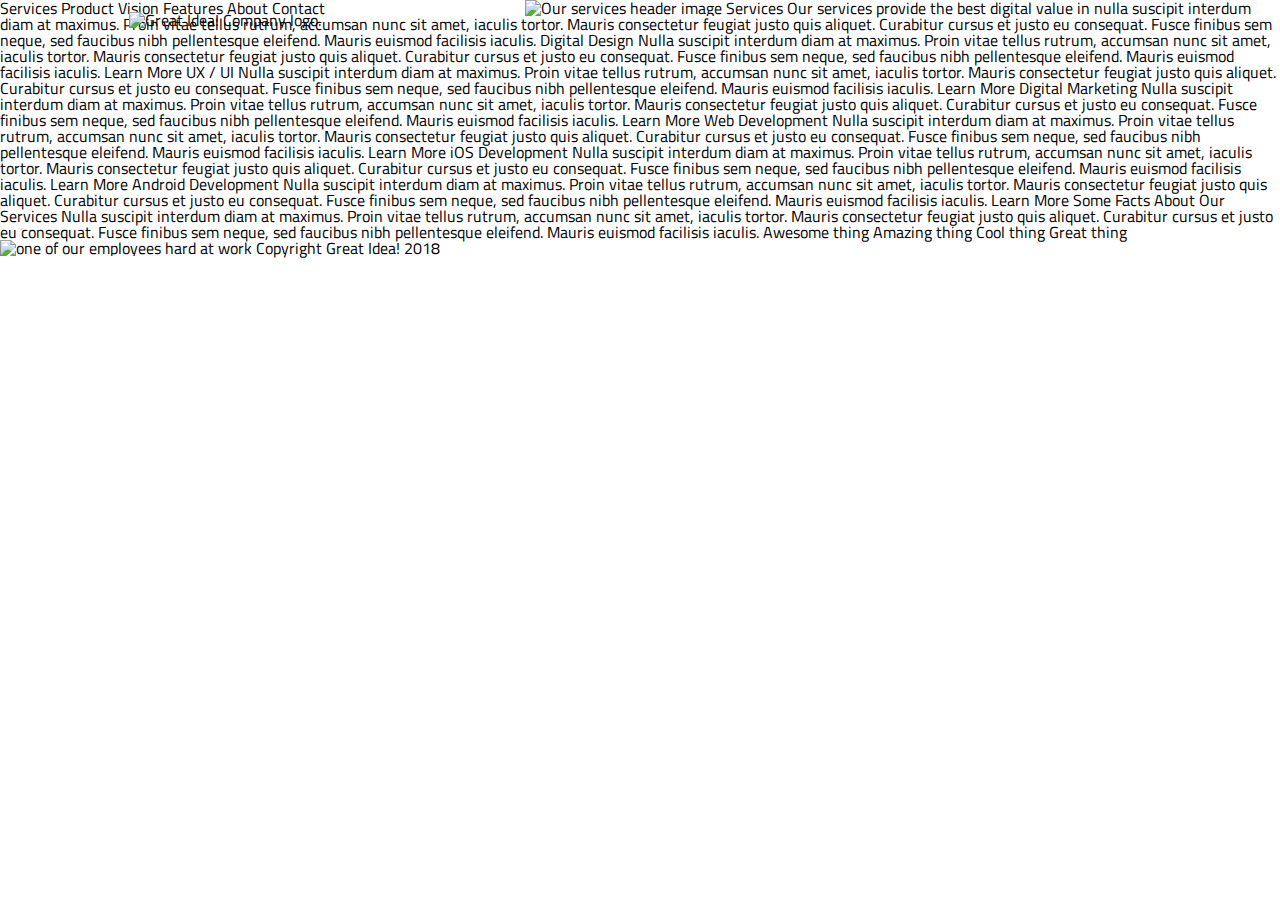
==== great-idea/services.html @ 1c9e958c "First wave for the flexbox inclusion" ====
<!doctype html>

<html lang="en">
<head>
  <meta charset="utf-8">

  <title>Great Idea!</title>

  <link href="https://fonts.googleapis.com/css?family=Bangers|Titillium+Web" rel="stylesheet">
  <link rel="stylesheet" href="css/index.css">

  <!--[if lt IE 9]>
    <script src="https://cdnjs.cloudflare.com/ajax/libs/html5shiv/3.7.3/html5shiv.js"></script>
  <![endif]-->
</head>

<body>


Services
Product
Vision
Features
About
Contact

<img class="logo" src="img/logo.png" alt="Great Idea! Company logo.">


<img class="services-header-img" src="img/services-header.jpg" alt="Our services header image">

Services

Our services provide the best digital value in nulla suscipit interdum diam at maximus. Proin vitae tellus rutrum, accumsan nunc sit amet, iaculis tortor. Mauris consectetur feugiat justo quis aliquet. Curabitur cursus et justo eu consequat. Fusce finibus sem neque, sed faucibus nibh pellentesque eleifend. Mauris euismod facilisis iaculis.


Digital Design

Nulla suscipit interdum diam at maximus. Proin vitae tellus rutrum, accumsan nunc sit amet, iaculis tortor. Mauris consectetur feugiat justo quis aliquet. Curabitur cursus et justo eu consequat. Fusce finibus sem neque, sed faucibus nibh pellentesque
eleifend. Mauris euismod facilisis iaculis.

Learn More



UX / UI

Nulla suscipit interdum diam at maximus. Proin vitae tellus rutrum, accumsan nunc sit amet, iaculis tortor. Mauris consectetur feugiat justo quis aliquet. Curabitur cursus et justo eu consequat. Fusce finibus sem neque, sed faucibus nibh pellentesque
eleifend. Mauris euismod facilisis iaculis.

Learn More



Digital Marketing

Nulla suscipit interdum diam at maximus. Proin vitae tellus rutrum, accumsan nunc sit amet, iaculis tortor. Mauris consectetur feugiat justo quis aliquet. Curabitur cursus et justo eu consequat. Fusce finibus sem neque, sed faucibus nibh pellentesque
eleifend. Mauris euismod facilisis iaculis.

Learn More



Web Development

Nulla suscipit interdum diam at maximus. Proin vitae tellus rutrum, accumsan nunc sit amet, iaculis tortor. Mauris consectetur feugiat justo quis aliquet. Curabitur cursus et justo eu consequat. Fusce finibus sem neque, sed faucibus nibh pellentesque
eleifend. Mauris euismod facilisis iaculis.

Learn More



iOS Development

Nulla suscipit interdum diam at maximus. Proin vitae tellus rutrum, accumsan nunc sit amet, iaculis tortor. Mauris consectetur feugiat justo quis aliquet. Curabitur cursus et justo eu consequat. Fusce finibus sem neque, sed faucibus nibh pellentesque
eleifend. Mauris euismod facilisis iaculis.

Learn More



Android Development

Nulla suscipit interdum diam at maximus. Proin vitae tellus rutrum, accumsan nunc sit amet, iaculis tortor. Mauris consectetur feugiat justo quis aliquet. Curabitur cursus et justo eu consequat. Fusce finibus sem neque, sed faucibus nibh pellentesque
eleifend. Mauris euismod facilisis iaculis.

Learn More


Some Facts About Our Services

Nulla suscipit interdum diam at maximus. Proin vitae tellus rutrum, accumsan nunc sit amet, iaculis tortor. Mauris consectetur feugiat justo quis aliquet. Curabitur cursus et justo eu consequat. Fusce finibus sem neque, sed faucibus nibh pellentesque
eleifend. Mauris euismod facilisis iaculis.


Awesome thing
Amazing thing
Cool thing
Great thing

<img class="services-info-img" src="img/services-info.png" alt="one of our employees hard at work">

Copyright Great Idea! 2018

</body>

</html>
---- great-idea/css/index.css ----
/* http://meyerweb.com/eric/tools/css/reset/ 
   v2.0 | 20110126
   License: none (public domain)
*/

html, body, div, span, applet, object, iframe,
h1, h2, h3, h4, h5, h6, p, blockquote, pre,
a, abbr, acronym, address, big, cite, code,
del, dfn, em, img, ins, kbd, q, s, samp,
small, strike, strong, sub, sup, tt, var,
b, u, i, center,
dl, dt, dd, ol, ul, li,
fieldset, form, label, legend,
table, caption, tbody, tfoot, thead, tr, th, td,
article, aside, canvas, details, embed, 
figure, figcaption, footer, header, hgroup, 
menu, nav, output, ruby, section, summary,
time, mark, audio, video {
	margin: 0;
	padding: 0;
	border: 0;
	font-size: 100%;
	font: inherit;
	vertical-align: baseline;
}
/* HTML5 display-role reset for older browsers */
article, aside, details, figcaption, figure, 
footer, header, hgroup, menu, nav, section {
	display: block;
}
body {
	line-height: 1;
}
ol, ul {
	list-style: none;
}
blockquote, q {
	quotes: none;
}
blockquote:before, blockquote:after,
q:before, q:after {
	content: '';
	content: none;
}
table {
	border-collapse: collapse;
	border-spacing: 0;
}

/* Set every element's box-sizing to border-box */
* {
    box-sizing: border-box;
}

html, body {
    height: 100%;
    font-family: 'Titillium Web', sans-serif;
}

h1, h2, h3, h4, h5 {
    font-family: 'Bangers', cursive;
    letter-spacing: 1px;
    margin-bottom: 15px;
}

/* Copy and paste your work from yesterday here and start to refactor into flexbox */
.container {
	display: flex;
	/* justify-content: center; */
	
	/* define dir of main axis*/
	/*flex-direction: row;*/
	flex-direction: column;
	/*flex-wrap: nowrap;*/
	flex-wrap: wrap;
	/*operates in cros
	/*operates in main direction*/
	justify-content: center;
	
	align-items: center;
	
}

header {
	display: flex;
	flex-direction: row;
	justify-content: space-evenly;
	align-items: center;
	width: 100%;
	color: grey;
	padding: 0px 5px 25px 50px;
	
    margin: 0px 5px 25px 0px;
	border: 10px solid rgba(0, 0, 0, 0);
	
}

 nav {
	display: flex;
	flex-direction: row;
	/* justify-content: space-around;
	align-items: center;
	/* left: 200px; */
	/* text-align: center; */
	
	
	 
} 

 nav a {
	display: flex;
	flex-direction: row;
	justify-content: space-around;
	align-items: center;
	/* text-align: center; */
	margin: 0px -20px 0px 5px; 
	width: 10%;
	/* background-color: red; */
  	font-size: 14px;
	padding-top: 25px;
	padding-left: 150px;
	padding-right: -50px;
	text-decoration: none;
	color: grey;
	/* width: 100px; */
	  
}

 .logo {
	position: relative;
	right: 200px;
	top: 12px;
} 

 .title-txt {
	box-sizing: border-box;
	flex-direction: column;
	justify-content: left;
	align-items: flex-start;
	display: flex;
	width: 80%;
	height: 100px;
	color: grey;
    padding: 20px 5px 10px 50px;
    margin: 50px 5px 25px 250px;
	border: 10px solid rgba(0, 0, 0, 0);
	
	
	
	font-size: 80px;	
	
} 

#get-started {
	font-size: 18px;
	position: relative;
	bottom: 60px;
	left: 30px;
	
	border: 2px solid grey;
	margin: 50px 5px 25px 25px;
	padding: 5px 0px 10px 0px;
	width: 180px;
	text-align: center;
} 

 .header-img {
	 display: flex;
	position: relative;
	 bottom: 154px; 
	left: 260px; 
	
} 

.divider {
	display: flex;
	position: relative;
	/* left: 30px; */
	top: -77px;
	border: 1px solid grey;
	/* margin: 50px 5px 25px 25px;
	padding: 10px 0px 10px 0px; */
	width: 67%;
	text-align: center;
}

/* .mid-img {
	width: 60%;
	
    padding: 10px 5px 0px 0px;
    margin: -120px 5px 25px 200px;
	border: 10px solid rgba(0, 0, 0, 0);
		
} */

/* .features {
	
	padding: -10px 50px 250px 500px;
	 margin: -280px 5px 25px 200px; 
	border: 10px solid rgba(0, 0, 0, 0);
	width: 450px;
} */

/* .about {
	
	padding: -10px 50px 25px 500px;
	
	border: 10px solid rgba(0, 0, 0, 0);
	width: 450px;
	top: -140px; 
	right: -650px;
	 position: relative;
	
} */

/* .services {
	
	padding: -10px 50px 250px 500px;
	margin: -10px 5px 25px 200px; 
	border: 10px solid rgba(0, 0, 0, 0);
	width: 300px;
} */

/* .product {

	padding: -10px 50px 25px 500px;
	
	border: 10px solid rgba(0, 0, 0, 0);
	width: 300px;
	top: -172px; 
	right: -500px;
	 position: relative;
} */

/* .vision {
	
	padding: -10px 50px 25px 500px;
	
	border: 10px solid rgba(0, 0, 0, 0);
	width: 300px;
	top: -320px; 
	left: 800px;
	 position: relative;
} */

/* .contact {
	 width: 500px;
    height: 50px;
    
    position: relative;
    top: -230px;
    right: -220px; 
} */ 

/* footer {
	width: 500px;
    height: 50px;
    font-size: 13px;
    position: relative;
    top: -80px;
    right: -580px; 
}  */
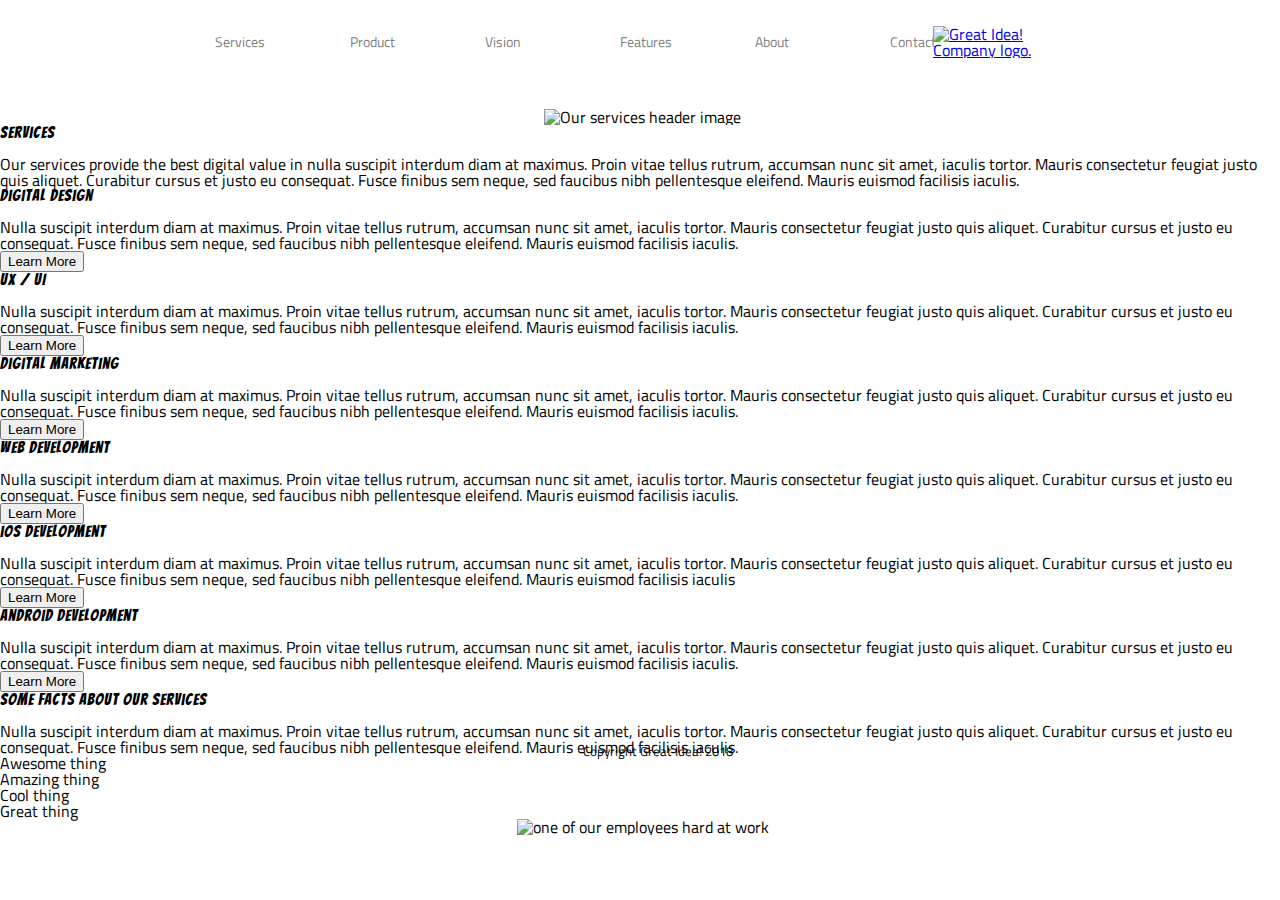
==== commit 0e955f3e: "Service page semantically arranged in html" ====
--- a/great-idea/services.html
+++ b/great-idea/services.html
@@ -16,92 +16,126 @@
 </head>
 
 <body>
+<div class="container">
+  <header>
+    <nav>
+        <a href="./services.html">Services</a>
+        <a href="#">Product</a>
+        <a href="#">Vision</a>
+        <a href="#">Features</a>
+        <a href="#">About</a>
+        <a href="#">Contact</a>
+        
+      </nav>
+      <a href="./index.html"> <img class="logo" src="img/logo.png" alt="Great Idea! Company logo."></a>
+      
+
+</header>
+
+<div></div>
+<img class="services-header-img" src="img/services-header.jpg" alt="Our services header image">
+
+<div class="long-txt">
+<h1>Services</h1>
+<p>
+  Our services provide the best digital value in nulla suscipit interdum diam at maximus. Proin vitae tellus rutrum, accumsan nunc sit amet, iaculis tortor. Mauris consectetur feugiat justo quis aliquet. Curabitur cursus et justo eu consequat. Fusce finibus sem neque, sed faucibus nibh pellentesque eleifend. Mauris euismod facilisis iaculis.
+</p>
+
+</div>
+
+<div class="divider"></div>
+
+<div class="design">
+  <h1>Digital Design</h1>
+  <p>
+    Nulla suscipit interdum diam at maximus. Proin vitae tellus rutrum, accumsan nunc sit amet, iaculis tortor. Mauris consectetur feugiat justo quis aliquet. Curabitur cursus et justo eu consequat. Fusce finibus sem neque, sed faucibus nibh pellentesque
+eleifend. Mauris euismod facilisis iaculis.
+  </p>
+  <button>Learn More </button>
+</div>
 
 
-Services
-Product
-Vision
-Features
-About
-Contact
+<div class="ux-ui">
 
-<img class="logo" src="img/logo.png" alt="Great Idea! Company logo.">
+  <h1>UX / UI</h1>
+  <p>
+    Nulla suscipit interdum diam at maximus. Proin vitae tellus rutrum, accumsan nunc sit amet, iaculis tortor. Mauris consectetur feugiat justo quis aliquet. Curabitur cursus et justo eu consequat. Fusce finibus sem neque, sed faucibus nibh pellentesque
+    eleifend. Mauris euismod facilisis iaculis.
+  </p>
+  <button>Learn More </button>
+</div>
 
 
-<img class="services-header-img" src="img/services-header.jpg" alt="Our services header image">
-
-Services
-
-Our services provide the best digital value in nulla suscipit interdum diam at maximus. Proin vitae tellus rutrum, accumsan nunc sit amet, iaculis tortor. Mauris consectetur feugiat justo quis aliquet. Curabitur cursus et justo eu consequat. Fusce finibus sem neque, sed faucibus nibh pellentesque eleifend. Mauris euismod facilisis iaculis.
+<div class="marketing">
+  <h1>Digital Marketing</h1>
+  <p>
+    Nulla suscipit interdum diam at maximus. Proin vitae tellus rutrum, accumsan nunc sit amet, iaculis tortor. Mauris consectetur feugiat justo quis aliquet. Curabitur cursus et justo eu consequat. Fusce finibus sem neque, sed faucibus nibh pellentesque
+    eleifend. Mauris euismod facilisis iaculis.  
+  </p>
+  <button>Learn More </button>
+</div>
 
 
-Digital Design
-
-Nulla suscipit interdum diam at maximus. Proin vitae tellus rutrum, accumsan nunc sit amet, iaculis tortor. Mauris consectetur feugiat justo quis aliquet. Curabitur cursus et justo eu consequat. Fusce finibus sem neque, sed faucibus nibh pellentesque
-eleifend. Mauris euismod facilisis iaculis.
-
-Learn More
+<div class="web-dev">
+  <h1> Web Development</h1>
+  <p>
+    Nulla suscipit interdum diam at maximus. Proin vitae tellus rutrum, accumsan nunc sit amet, iaculis tortor. Mauris consectetur feugiat justo quis aliquet. Curabitur cursus et justo eu consequat. Fusce finibus sem neque, sed faucibus nibh pellentesque
+    eleifend. Mauris euismod facilisis iaculis.
+  </p>
+  <button>Learn More </button>
+</div>
 
 
-
-UX / UI
-
-Nulla suscipit interdum diam at maximus. Proin vitae tellus rutrum, accumsan nunc sit amet, iaculis tortor. Mauris consectetur feugiat justo quis aliquet. Curabitur cursus et justo eu consequat. Fusce finibus sem neque, sed faucibus nibh pellentesque
-eleifend. Mauris euismod facilisis iaculis.
-
-Learn More
+<div class="ios-dev">
+  <h1>iOS Development</h1>
+  <p>
+    Nulla suscipit interdum diam at maximus. Proin vitae tellus rutrum, accumsan nunc sit amet, iaculis tortor. Mauris consectetur feugiat justo quis aliquet. Curabitur cursus et justo eu consequat. Fusce finibus sem neque, sed faucibus nibh pellentesque
+    eleifend. Mauris euismod facilisis iaculis
+  </p>
+  <button>Learn More </button>
+</div>
 
 
+<div class="andriod-dev">
+  <h1>Android Development</h1>
+  <p>
+    Nulla suscipit interdum diam at maximus. Proin vitae tellus rutrum, accumsan nunc sit amet, iaculis tortor. Mauris consectetur feugiat justo quis aliquet. Curabitur cursus et justo eu consequat. Fusce finibus sem neque, sed faucibus nibh pellentesque
+    eleifend. Mauris euismod facilisis iaculis.
+  </p>
+  <button>Learn More </button>
+</div>
 
-Digital Marketing
-
-Nulla suscipit interdum diam at maximus. Proin vitae tellus rutrum, accumsan nunc sit amet, iaculis tortor. Mauris consectetur feugiat justo quis aliquet. Curabitur cursus et justo eu consequat. Fusce finibus sem neque, sed faucibus nibh pellentesque
-eleifend. Mauris euismod facilisis iaculis.
-
-Learn More
+<div class="divider"></div>
 
 
+<div>
+    <h1>Some Facts About Our Services</h1>
+    <p>
+      Nulla suscipit interdum diam at maximus. Proin vitae tellus rutrum, accumsan nunc sit amet, iaculis tortor. Mauris consectetur feugiat justo quis aliquet. Curabitur cursus et justo eu consequat. Fusce finibus sem neque, sed faucibus nibh pellentesque
+      eleifend. Mauris euismod facilisis iaculis.
+    </p>
 
-Web Development
-
-Nulla suscipit interdum diam at maximus. Proin vitae tellus rutrum, accumsan nunc sit amet, iaculis tortor. Mauris consectetur feugiat justo quis aliquet. Curabitur cursus et justo eu consequat. Fusce finibus sem neque, sed faucibus nibh pellentesque
-eleifend. Mauris euismod facilisis iaculis.
-
-Learn More
+    <ul>
+      <li>Awesome thing</li>
+      <li>Amazing thing</li>
+      <li>Cool thing</li>
+      <li>Great thing</li>
+    </ul>
+  </div>
 
 
+  <div>
+    <img class="services-info-img" src="img/services-info.png" alt="one of our employees hard at work">
 
-iOS Development
-
-Nulla suscipit interdum diam at maximus. Proin vitae tellus rutrum, accumsan nunc sit amet, iaculis tortor. Mauris consectetur feugiat justo quis aliquet. Curabitur cursus et justo eu consequat. Fusce finibus sem neque, sed faucibus nibh pellentesque
-eleifend. Mauris euismod facilisis iaculis.
-
-Learn More
+  </div>
 
 
+    <footer>
+                Copyright Great Idea! 2018
 
-Android Development
+    </footer>
 
-Nulla suscipit interdum diam at maximus. Proin vitae tellus rutrum, accumsan nunc sit amet, iaculis tortor. Mauris consectetur feugiat justo quis aliquet. Curabitur cursus et justo eu consequat. Fusce finibus sem neque, sed faucibus nibh pellentesque
-eleifend. Mauris euismod facilisis iaculis.
-
-Learn More
-
-
-Some Facts About Our Services
-
-Nulla suscipit interdum diam at maximus. Proin vitae tellus rutrum, accumsan nunc sit amet, iaculis tortor. Mauris consectetur feugiat justo quis aliquet. Curabitur cursus et justo eu consequat. Fusce finibus sem neque, sed faucibus nibh pellentesque
-eleifend. Mauris euismod facilisis iaculis.
-
-
-Awesome thing
-Amazing thing
-Cool thing
-Great thing
-
-<img class="services-info-img" src="img/services-info.png" alt="one of our employees hard at work">
-
-Copyright Great Idea! 2018
+</div>
 
 </body>
 
--- a/great-idea/css/index.css
+++ b/great-idea/css/index.css
@@ -172,7 +172,7 @@
 	
 } 
 
-.divider {
+.divider-top {
 	display: flex;
 	position: relative;
 	/* left: 30px; */
@@ -184,79 +184,94 @@
 	text-align: center;
 }
 
-/* .mid-img {
+ .mid-img {
 	width: 60%;
 	
     padding: 10px 5px 0px 0px;
-    margin: -120px 5px 25px 200px;
+    margin: -124px 5px 25px 35px;
 	border: 10px solid rgba(0, 0, 0, 0);
 		
-} */
-
-/* .features {
-	
+} 
+
+.features {
+	display: flex;
+	flex-direction: column;
 	padding: -10px 50px 250px 500px;
-	 margin: -280px 5px 25px 200px; 
+	 margin: -50px 5px 25px 35px; 
 	border: 10px solid rgba(0, 0, 0, 0);
 	width: 450px;
-} */
-
-/* .about {
-	
+	/* bottom: -190px; */
+} 
+
+ .about {
+	display: flex;
+	flex-direction: column;
 	padding: -10px 50px 25px 500px;
 	
 	border: 10px solid rgba(0, 0, 0, 0);
 	width: 450px;
 	top: -140px; 
-	right: -650px;
+	left: 484px;
 	 position: relative;
 	
-} */
-
-/* .services {
+} 
+
+ .services {
 	
 	padding: -10px 50px 250px 500px;
-	margin: -10px 5px 25px 200px; 
+	margin: -8px 5px 25px 35px; 
 	border: 10px solid rgba(0, 0, 0, 0);
 	width: 300px;
-} */
-
-/* .product {
+	
+} 
+
+ .product {
 
 	padding: -10px 50px 25px 500px;
 	
 	border: 10px solid rgba(0, 0, 0, 0);
 	width: 300px;
 	top: -172px; 
-	right: -500px;
+	right: -335px;
 	 position: relative;
-} */
-
-/* .vision {
+} 
+
+ .vision {
 	
 	padding: -10px 50px 25px 500px;
 	
 	border: 10px solid rgba(0, 0, 0, 0);
 	width: 300px;
 	top: -320px; 
-	left: 800px;
+	left: 632px;
 	 position: relative;
-} */
-
-/* .contact {
+} 
+
+.divider-bottom {
+	display: flex;
+	position: relative;
+	left: 45px;
+	bottom: 272px;
+	border: 1px solid grey;
+	/* margin: 50px 5px 25px 25px;
+	padding: 10px 0px 10px 0px; */
+	width: 93%;
+	/* text-align: center; */
+}
+ .contact {
 	 width: 500px;
     height: 50px;
     
     position: relative;
-    top: -230px;
-    right: -220px; 
-} */ 
-
-/* footer {
+    top: -233px;
+    right: 175px; 
+} 
+
+ footer {
 	width: 500px;
     height: 50px;
     font-size: 13px;
     position: relative;
-    top: -80px;
-    right: -580px; 
-}  */
+    top: -90px;
+    right: -190px; 
+}  
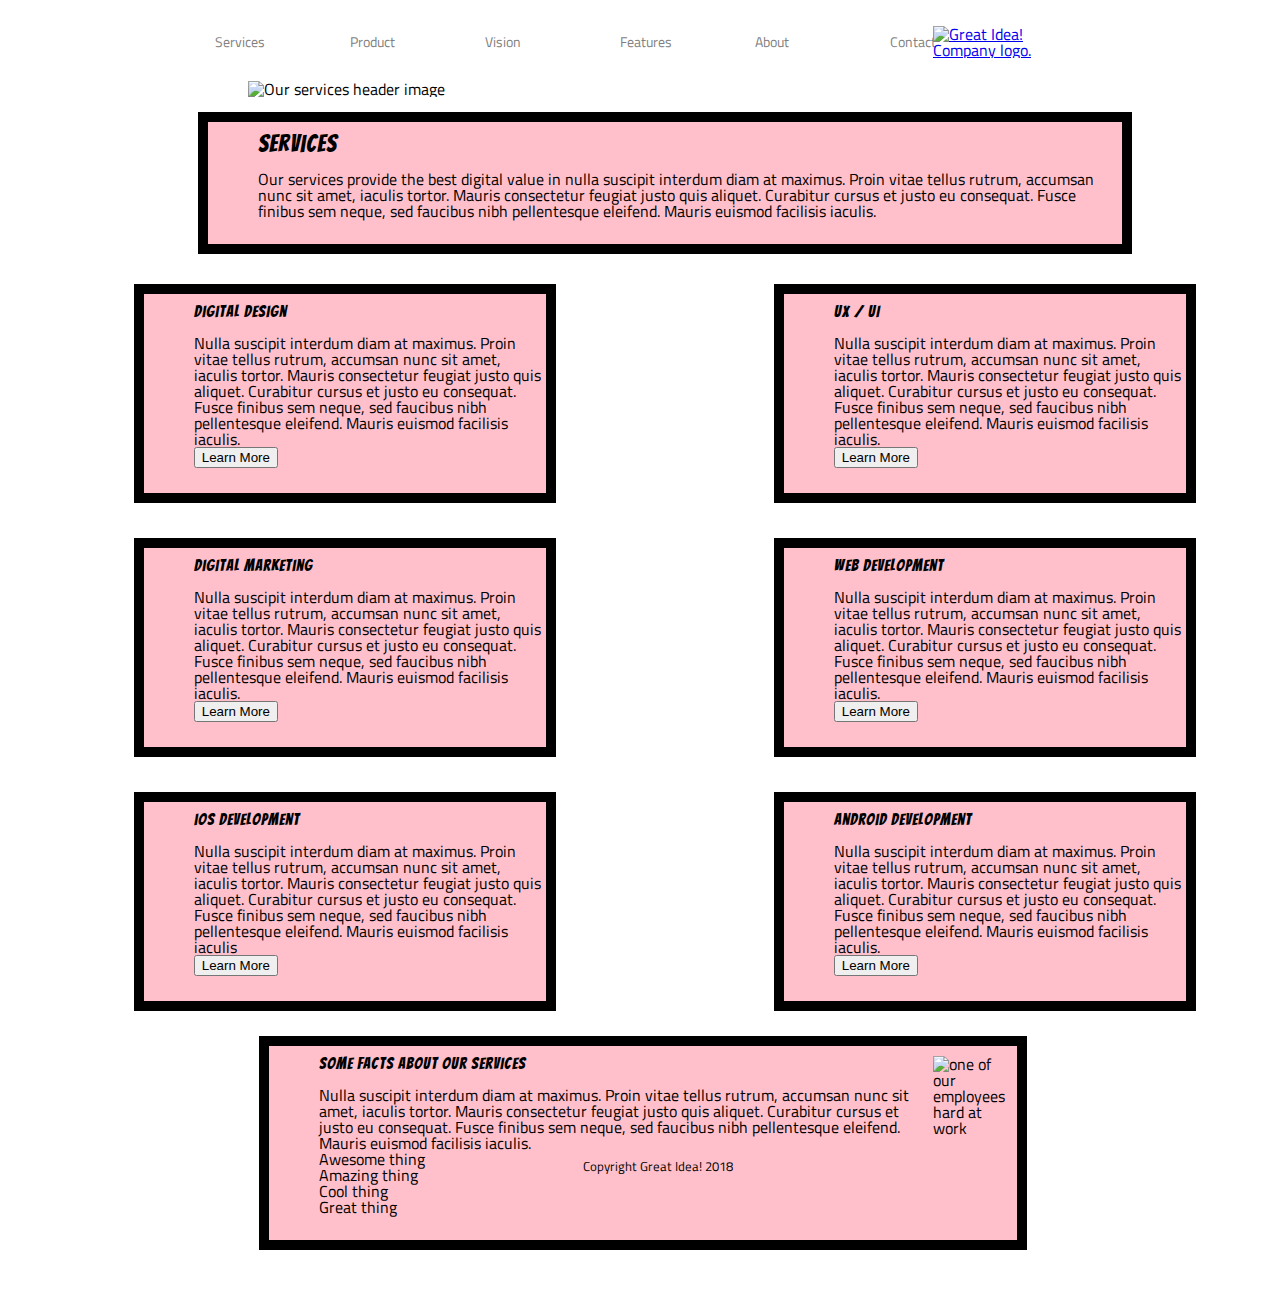
==== commit babc3b9b: "Initial styling structure" ====
--- a/great-idea/services.html
+++ b/great-idea/services.html
@@ -16,7 +16,7 @@
 </head>
 
 <body>
-<div class="container">
+<div class="container2">
   <header>
     <nav>
         <a href="./services.html">Services</a>
@@ -32,8 +32,12 @@
 
 </header>
 
-<div></div>
-<img class="services-header-img" src="img/services-header.jpg" alt="Our services header image">
+<div id="services-top-img">
+  <img class="services-header-img" src="img/services-header.jpg" alt="Our services header image">
+</div>
+
+
+
 
 <div class="long-txt">
 <h1>Services</h1>
@@ -45,92 +49,100 @@
 
 <div class="divider"></div>
 
-<div class="design">
-  <h1>Digital Design</h1>
-  <p>
-    Nulla suscipit interdum diam at maximus. Proin vitae tellus rutrum, accumsan nunc sit amet, iaculis tortor. Mauris consectetur feugiat justo quis aliquet. Curabitur cursus et justo eu consequat. Fusce finibus sem neque, sed faucibus nibh pellentesque
-eleifend. Mauris euismod facilisis iaculis.
-  </p>
-  <button>Learn More </button>
-</div>
+  <div class="content">
+      <div class="design">
+        <h1>Digital Design</h1>
+        <p>
+          Nulla suscipit interdum diam at maximus. Proin vitae tellus rutrum, accumsan nunc sit amet, iaculis tortor. Mauris consectetur feugiat justo quis aliquet. Curabitur cursus et justo eu consequat. Fusce finibus sem neque, sed faucibus nibh pellentesque
+          eleifend. Mauris euismod facilisis iaculis. 
+        </p> 
+        <button>Learn More </button>
+      </div>
+      
+      
+      <div class="ux-ui">
+      
+        <h1>UX / UI</h1>
+        <p>
+          Nulla suscipit interdum diam at maximus. Proin vitae tellus rutrum, accumsan nunc sit amet, iaculis tortor. Mauris consectetur feugiat justo quis aliquet. Curabitur cursus et justo eu consequat. Fusce finibus sem neque, sed faucibus nibh pellentesque
+          eleifend. Mauris euismod facilisis iaculis.
+        </p>
+        <button>Learn More </button>
+      </div>
+      
+      
+      <div class="marketing">
+        <h1>Digital Marketing</h1>
+        <p>
+          Nulla suscipit interdum diam at maximus. Proin vitae tellus rutrum, accumsan nunc sit amet, iaculis tortor. Mauris consectetur feugiat justo quis aliquet. Curabitur cursus et justo eu consequat. Fusce finibus sem neque, sed faucibus nibh pellentesque
+          eleifend. Mauris euismod facilisis iaculis.  
+        </p>
+        <button>Learn More </button>
+      </div>
+      
+      
+      <div class="web-dev">
+        <h1> Web Development</h1>
+        <p>
+          Nulla suscipit interdum diam at maximus. Proin vitae tellus rutrum, accumsan nunc sit amet, iaculis tortor. Mauris consectetur feugiat justo quis aliquet. Curabitur cursus et justo eu consequat. Fusce finibus sem neque, sed faucibus nibh pellentesque
+          eleifend. Mauris euismod facilisis iaculis.
+        </p>
+        <button>Learn More </button>
+      </div>
+  
+    
+    <div class="ios-dev">
+      <h1>iOS Development</h1>
+      <p>
+        Nulla suscipit interdum diam at maximus. Proin vitae tellus rutrum, accumsan nunc sit amet, iaculis tortor. Mauris consectetur feugiat justo quis aliquet. Curabitur cursus et justo eu consequat. Fusce finibus sem neque, sed faucibus nibh pellentesque
+        eleifend. Mauris euismod facilisis iaculis
+      </p>
+      <button>Learn More </button>
+    </div>
+  
+  
+    <div class="andriod-dev">
+      <h1>Android Development</h1>
+      <p>
+        Nulla suscipit interdum diam at maximus. Proin vitae tellus rutrum, accumsan nunc sit amet, iaculis tortor. Mauris consectetur feugiat justo quis aliquet. Curabitur cursus et justo eu consequat. Fusce finibus sem neque, sed faucibus nibh pellentesque
+        eleifend. Mauris euismod facilisis iaculis.
+      </p>
+      <button>Learn More </button>
+      </div>
+  
+    </div>
 
 
-<div class="ux-ui">
+    <div class="divider"></div>
 
-  <h1>UX / UI</h1>
-  <p>
-    Nulla suscipit interdum diam at maximus. Proin vitae tellus rutrum, accumsan nunc sit amet, iaculis tortor. Mauris consectetur feugiat justo quis aliquet. Curabitur cursus et justo eu consequat. Fusce finibus sem neque, sed faucibus nibh pellentesque
-    eleifend. Mauris euismod facilisis iaculis.
-  </p>
-  <button>Learn More </button>
-</div>
+    <div class="bottom-container">
+      <div class="side-txt">
+        <h1>Some Facts About Our Services</h1>
+        <p>
+          Nulla suscipit interdum diam at maximus. Proin vitae tellus rutrum, accumsan nunc sit amet, iaculis tortor. Mauris consectetur feugiat justo quis aliquet. Curabitur cursus et justo eu consequat. Fusce finibus sem neque, sed faucibus nibh pellentesque
+          eleifend. Mauris euismod facilisis iaculis.
+        </p>
+    
+        <ul>
+          <li>Awesome thing</li>
+          <li>Amazing thing</li>
+          <li>Cool thing</li>
+          <li>Great thing</li>
+        </ul>
+      </div>
+    
+    
+      <div class="info-img-services">
+        <img class="services-info-img" src="img/services-info.png" alt="one of our employees hard at work">
+    
+      </div>
+
+    </div>
+
+  
 
 
-<div class="marketing">
-  <h1>Digital Marketing</h1>
-  <p>
-    Nulla suscipit interdum diam at maximus. Proin vitae tellus rutrum, accumsan nunc sit amet, iaculis tortor. Mauris consectetur feugiat justo quis aliquet. Curabitur cursus et justo eu consequat. Fusce finibus sem neque, sed faucibus nibh pellentesque
-    eleifend. Mauris euismod facilisis iaculis.  
-  </p>
-  <button>Learn More </button>
-</div>
-
-
-<div class="web-dev">
-  <h1> Web Development</h1>
-  <p>
-    Nulla suscipit interdum diam at maximus. Proin vitae tellus rutrum, accumsan nunc sit amet, iaculis tortor. Mauris consectetur feugiat justo quis aliquet. Curabitur cursus et justo eu consequat. Fusce finibus sem neque, sed faucibus nibh pellentesque
-    eleifend. Mauris euismod facilisis iaculis.
-  </p>
-  <button>Learn More </button>
-</div>
-
-
-<div class="ios-dev">
-  <h1>iOS Development</h1>
-  <p>
-    Nulla suscipit interdum diam at maximus. Proin vitae tellus rutrum, accumsan nunc sit amet, iaculis tortor. Mauris consectetur feugiat justo quis aliquet. Curabitur cursus et justo eu consequat. Fusce finibus sem neque, sed faucibus nibh pellentesque
-    eleifend. Mauris euismod facilisis iaculis
-  </p>
-  <button>Learn More </button>
-</div>
-
-
-<div class="andriod-dev">
-  <h1>Android Development</h1>
-  <p>
-    Nulla suscipit interdum diam at maximus. Proin vitae tellus rutrum, accumsan nunc sit amet, iaculis tortor. Mauris consectetur feugiat justo quis aliquet. Curabitur cursus et justo eu consequat. Fusce finibus sem neque, sed faucibus nibh pellentesque
-    eleifend. Mauris euismod facilisis iaculis.
-  </p>
-  <button>Learn More </button>
-</div>
-
-<div class="divider"></div>
-
-
-<div>
-    <h1>Some Facts About Our Services</h1>
-    <p>
-      Nulla suscipit interdum diam at maximus. Proin vitae tellus rutrum, accumsan nunc sit amet, iaculis tortor. Mauris consectetur feugiat justo quis aliquet. Curabitur cursus et justo eu consequat. Fusce finibus sem neque, sed faucibus nibh pellentesque
-      eleifend. Mauris euismod facilisis iaculis.
-    </p>
-
-    <ul>
-      <li>Awesome thing</li>
-      <li>Amazing thing</li>
-      <li>Cool thing</li>
-      <li>Great thing</li>
-    </ul>
-  </div>
-
-
-  <div>
-    <img class="services-info-img" src="img/services-info.png" alt="one of our employees hard at work">
-
-  </div>
-
-
-    <footer>
+    <footer class="footer-services">
                 Copyright Great Idea! 2018
 
     </footer>
--- a/great-idea/css/index.css
+++ b/great-idea/css/index.css
@@ -80,6 +80,24 @@
 	align-items: center;
 	
 }
+.container2 {
+	display: flex;
+	/* justify-content: center; */
+	
+	/* define dir of main axis*/
+	/*flex-direction: row;*/
+	flex-direction: column;
+	/*flex-wrap: nowrap;*/
+	flex-wrap: wrap;
+	/*operates in cros
+	/*operates in main direction*/
+	justify-content: center;
+	
+	align-items: center;
+
+	width: 100%;
+	
+}
 
 header {
 	display: flex;
@@ -275,3 +293,134 @@
     top: -90px;
     right: -190px; 
 }  
+footer-services {
+	width: 500px;
+    height: 50px;
+    font-size: 13px;
+    position: relative;
+    /* top: -90px;
+    right: -190px;  */
+}  
+
+#services-top-img {
+	display: flex;
+	flex-direction: column;
+	justify-content: space-around;
+	/* align-content: ; */
+	width: 73%;
+	padding: 10px 5px 20px 50px;
+	margin: -38px 5px 20px 50px;
+	right: -20px;
+	
+	
+}
+.long-txt {
+		display: flex;
+		flex-direction: column;
+		background-color: pink;
+		justify-content: left;
+		padding: 10px 5px 25px 50px;
+	   /* margin: 10px 5px 25px 50px; */
+		border: 10px solid black;
+		margin: -25px 5px 20px 50px;
+		width: 73%;
+		font-size: 24px;
+	
+	  
+	
+}
+
+.long-txt p {
+	font-size: 16px;
+}
+
+.content {
+	display: flex;
+	flex-direction: row;
+	flex-flow: wrap;
+	justify-content: space-around;
+	width: 100%;
+}
+
+.design {
+	display: flex;
+	flex-direction: row;
+	flex-flow: wrap;
+	/* justify-content: space-evenly; */
+	background-color: pink;
+    padding: 10px 5px 25px 50px;
+    margin: 10px 5px 25px 50px; 
+    border: 10px solid black;
+    width: 33%;
+}
+
+.ux-ui {
+	display: flex;
+	flex-direction: row;
+	flex-flow: wrap;
+	/* justify-content: space-evenly; */
+	background-color: pink;
+    padding: 10px 5px 25px 50px;
+    margin: 10px 5px 25px 50px; 
+    border: 10px solid black;
+	width: 33%;;
+}
+
+.marketing {
+	display: flex;
+	flex-direction: row;
+	flex-flow: wrap;
+	/* justify-content: space-evenly; */
+	background-color: pink;
+    padding: 10px 5px 25px 50px;
+    margin: 10px 5px 25px 50px; 
+    border: 10px solid black;
+	width: 33%;
+}
+
+.web-dev {
+	display: flex;
+	flex-direction: row;
+	flex-flow: wrap;
+	/* justify-content: space-evenly; */
+	background-color: pink;
+    padding: 10px 5px 25px 50px;
+    margin: 10px 5px 25px 50px; 
+    border: 10px solid black;
+    width: 33%;
+}
+
+.ios-dev {
+	display: flex;
+	flex-direction: row;
+	flex-flow: wrap;
+	/* justify-content: space-evenly; */
+	background-color: pink;
+    padding: 10px 5px 25px 50px;
+    margin: 10px 5px 25px 50px; 
+    border: 10px solid black;
+    width: 33%;
+}
+
+.andriod-dev {
+	display: flex;
+	flex-direction: column;
+	flex-flow: wrap;
+	
+	/* align-content: flex-start; */
+	background-color: pink;
+    padding: 10px 5px 25px 50px;
+    margin: 10px 5px 25px 50px; 
+    border: 10px solid black;
+    width: 33%;
+}
+
+.bottom-container {
+	display: flex;
+	flex-direction: row;
+	background-color: pink;
+    padding: 10px 5px 25px 50px;
+   /* margin: 10px 5px 25px 50px; */
+    border: 10px solid black;
+    width: 60%;
+}